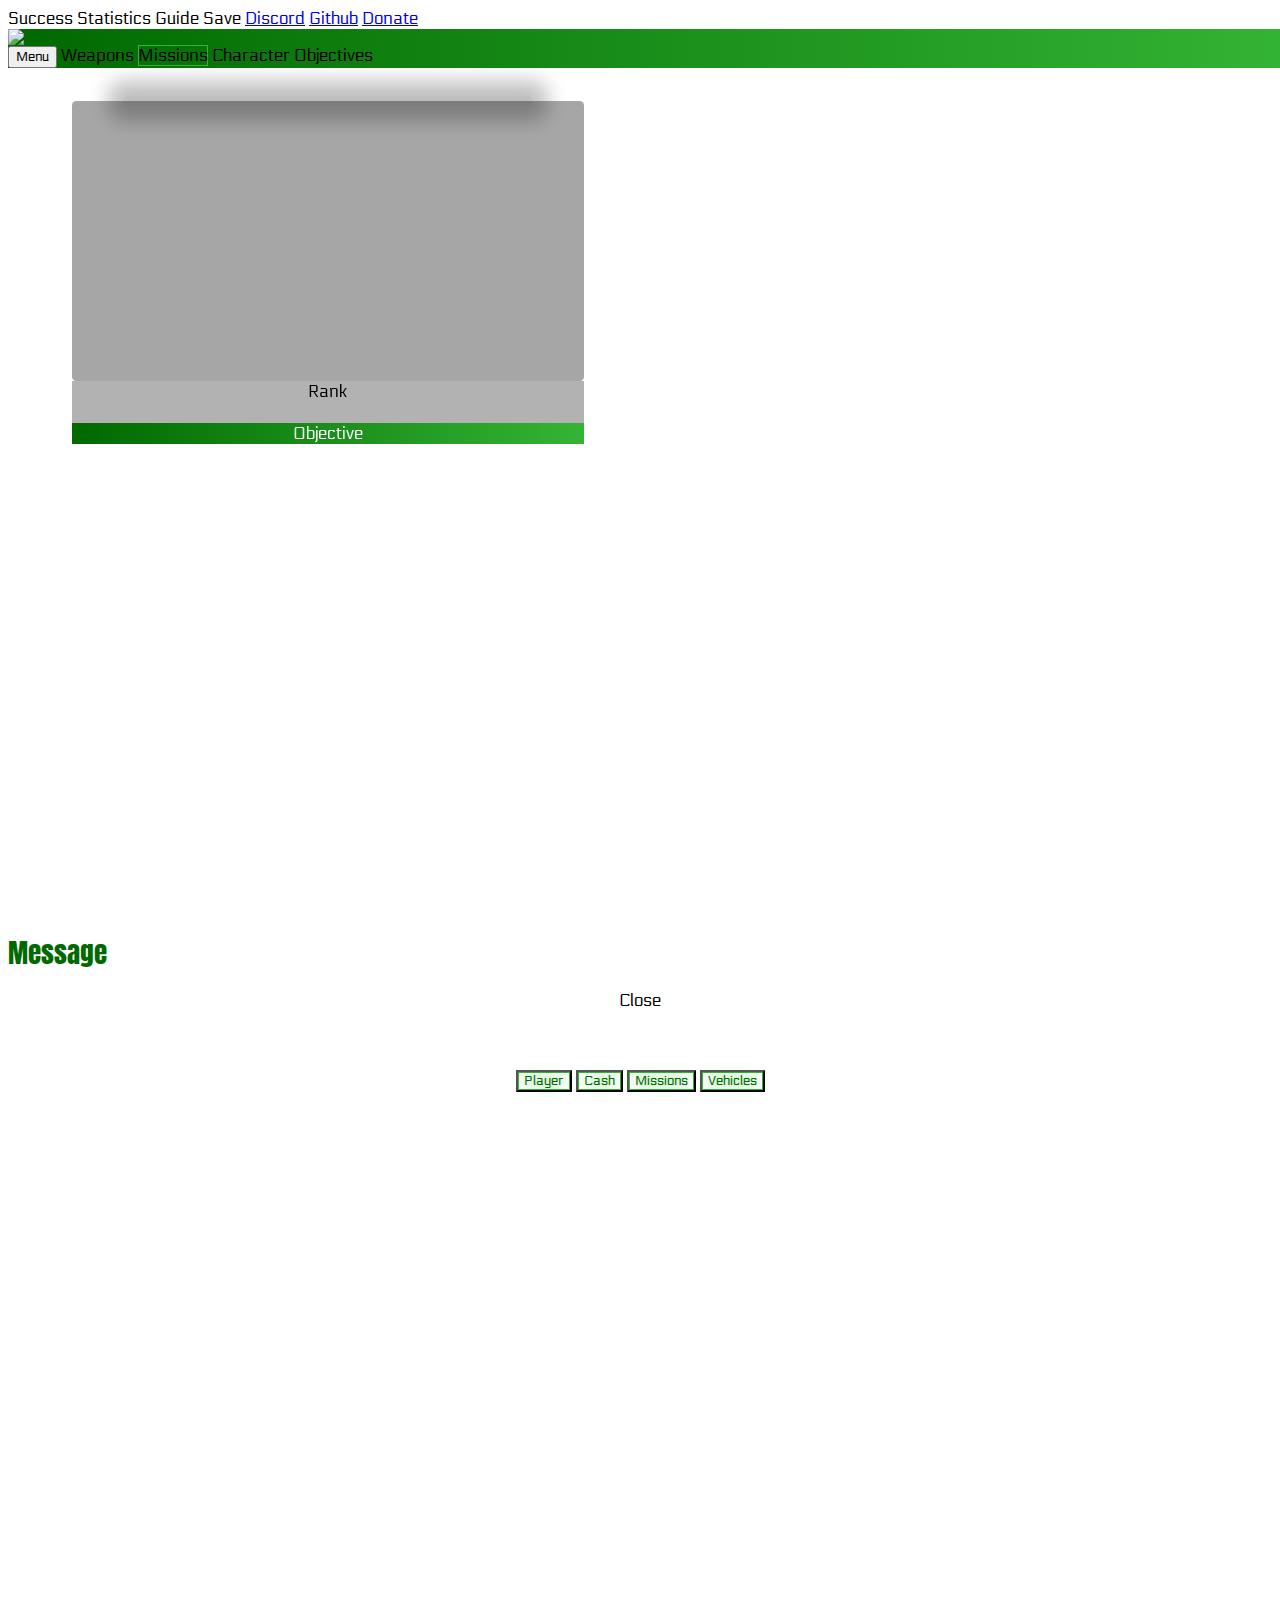
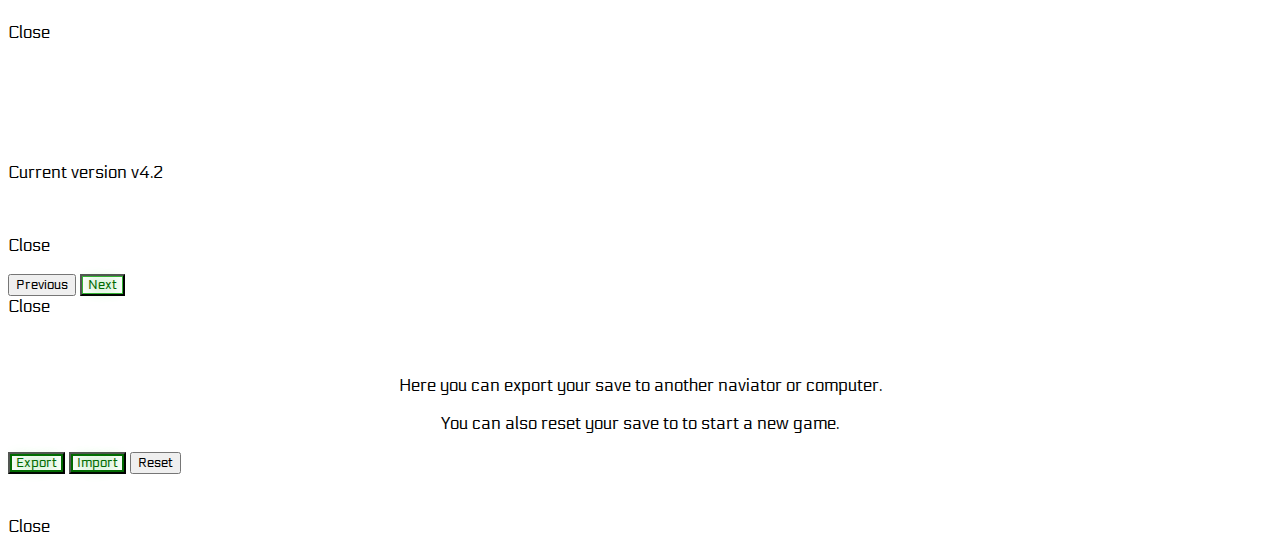
==== index.html @ acd49894 "fix" ====
<html>

<head>
    <title>idleFive is loading..</title>
    <meta charset="UTF-8" name='viewport'
        content='width=device-width, initial-scale=1.0, maximum-scale=1.0, user-scalable=0' />

    <link rel="shortcut icon" type="image/x-icon" href="images/fav.ico" />
    <link href="https://fonts.googleapis.com/css?family=Anton&display=swap" rel="stylesheet">
    <link href="https://fonts.googleapis.com/css?family=Electrolize&display=swap" rel="stylesheet">
    <link rel="stylesheet" type="text/css" href="https://semantic-ui.com/dist/semantic.min.css">
    <link rel="stylesheet" type="text/css" href="DATA/dropdown.min.css">
    <link rel="stylesheet" type="text/css" href="DATA/sidebar.min.css">
    <link rel="stylesheet" type="text/css" href="https://kit-pro.fontawesome.com/releases/v5.13.0/css/pro.min.css" />
    <link rel="stylesheet" type="text/css" href="style.css?v=422">
    </link>
</head>

<body id="body" class="noselect" oncontextmenu="return false;">
    <!--SIDE BAR-->
    <div id="sidebar" class="ui left demo vertical visible inverted sidebar labeled icon menu">
        <a class="item" id="menu2" data-id="2">
            <i class="trophy icon"></i>Success</a>
        <a class="item" id="menu3" data-id="3">
            <i class="id badge icon"></i>Statistics</a>
        <a class="item" id="menu4" data-id="4">
            <i class="info icon"></i>Guide</a>
        <a class="item" id="menu5" data-id="5">
            <i class="save icon"></i>Save</a>
        <a class="item" target="_blank" href="https://discord.gg/SBuYeHh">
            <i class="discord icon"></i>Discord</a>
        <a class="item" target="_blank" href="https://github.com/GoldenLys/IdleFive">
            <i class="github icon"></i>Github</a>
        <a class="item" target="_blank" href="https://www.paypal.me/Aizen45/5">
            <i class="paypal icon"></i>Donate</a>
    </div>
    <div class="pusher">
        <!--TOP MENU-->
        <div id="top-menu" class="ui green secondary inverted menu">
            <div class="item">
                <div class="ui logo shape">
                    <div class="sides">
                        <div class="active ui side">
                            <img class="ui mini rounded image" src="images/logo.jpg">
                        </div>
                    </div>
                </div>
            </div>
            <div class="ui inverted secondary menu" id="game-menu">
                <button id="sidebar" id="t0" class="ui button item">
                    <i class="sidebar icon"></i>Menu</button>
                <a class="ui button item" id="t1" data-id="1">
                    <i class="crosshairs icon"></i>Weapons</a>
                <a class="ui button item green basic" id="t2" data-id="2">
                    <i class="dollar sign icon"></i>Missions</a>
                <a class="ui button item" id="t3" data-id="3">
                    <i class="user icon"></i>Character</a>
                <a class="ui button item" id="t4" data-id="4">
                    <i class="clipboard icon"></i>Objectives</a>
            </div>
        </div>
        <div class="topmenu-space"></div>
        <!--COLUMNS-->
        <div class="ui two column very relaxed grid" style="height: 94%; position: relative;">
            <!--LEFT COLUMN-->
            <div class="column" id="colonne-m">
                <!--CURRENT WEAPON-->
                <div id="imagecontainer">
                    <h3 class="ui blanc header" id="cash">
                        <div class='sub header'></div>
                    </h3>
                    <div id="imagecash"></div>
                </div>
                <!--GAME INFOS-->
                <div class="ui black message">
                    Rank <font id="level"></font>
                    <br />
                    <font id="weapon"></font>
                    <br />
                    <font id="damage"></font>
                    <div class="ui divider"></div>
                    <div id="alert"></div>
                    <div id="messages"></div>
                    <div class="ui divided selection list">
                        <a class="item">
                            <div class="ui green horizontal label">Objective</div>
                            <span id="objective"></span>
                        </a>
                    </div>
                    </p>
                </div>
            </div>
            <!--RIGHT COLUMN-->
            <div class="column" id="colonne-d">
                <!--WEAPONS-->
                <div id="tab1" style="display: none; width: 100%;">

                    <select name="weap-type" class="fluid ui selection dropdown" id="weap-select">
                        <option id="W1" value="1"></option>
                        <option id="W2" value="2"></option>
                        <option id="W3" value="3"></option>
                        <option id="W4" value="4"></option>
                        <option id="W5" value="5"></option>
                        <option id="W6" value="6"></option>
                        <option id="W7" value="7"></option>
                    </select>

                    <table id="Wtab1" class="ui inverted table"></table>
                    <table id="Wtab2" class="ui inverted table" style="display: none;"></table>
                    <table id="Wtab3" class="ui inverted table" style="display: none;"></table>
                    <table id="Wtab4" class="ui inverted table" style="display: none;"></table>
                    <table id="Wtab5" class="ui inverted table" style="display: none;"></table>
                    <table id="Wtab6" class="ui inverted table" style="display: none;"></table>
                    <table id="Wtab7" class="ui inverted table" style="display: none;"></table>
                </div>

                <!--MISSIONS-->
                <div id="tab2" style="display: block; width: 100%;">
                    <table id="missions" class="ui inverted table"></table>
                </div>

                <!--VEHICLES-->
                <div id="tab3" style="display: none; width: 100%;">

                    <div class="ui black message">
                        <p>
                            <font id="character-number"></font>
                            <font id="prestigecount"></font>
                        </p>
                        <p>
                            <font id="character-text1"></font>
                            <font id="prestigepricecount"></font>
                            <font id="character-text2"></font>
                            <font class="vert" id="prestigepricecount2"></font>
                            <font id="character-text3"></font>
                        </p>
                        <p>
                            <font id="character-text4"></font>
                        </p>
                        <p>
                            <font id="character-text5"></font>
                        </p>
                    </div>
                    <div class="ui black message">
                        <div id="btnReasign" onClick="ReasignPoints();" class="ui blue button">Reasign Points </div>
                        <div id="btnPrestige" onClick="AddPrestige();" class="ui green inverted button">
                            <i class="checkmark icon"></i>Change Character </div>
                        <p>Points <font id="points"></font>
                        </p>
                    </div>

                    <table id="Vtab" class="ui inverted table"></table>
                </div>

                <!--OBJECTIVES-->
                <div id="tab4" style="display: none; width: 100%;">
                    <div class="ui black message">
                        <p class="type2 title text" id="OTitle"></p>
                        <p class="description" id="ORequired"></p>
                        <p class="description" id="OReward"></p>
                        <button id="ChangeObjective" class="fluid ui inverted green basic button">New objective for
                            <font class="jaune">0.5 CP</font></button>
                    </div>
                </div>
            </div>
        </div>
        <div  id="announce" class="big ui image label alert" style="display: none;">
            Announce
            <div class="detail" id="announce-text"></div>
          </div>
    </div>
    <!--MENUS-->
    <div class="ui basic modal" id="modal-1">
        <div class="ui icon header">
            <i class="icon fas fa-comment-alt-exclamation"></i>
            <font id="message-title" class="title">Message</font>
        </div>
        <div class="centrer content">
            <div class="ui black message">
                <div class="content">
                    <p id="message-text">
                    </p>
                </div>
            </div>
            <div class="actions">
                <div id="closeMSG" class="ui cu button">
                    <i class="remove icon"></i>Close </div>
            </div>
        </div>
    </div>
    <!--SUCCESS-->
    <div class="ui basic modal" id="modal-2">
        <div class="ui icon header">
            <i class="star icon"></i>
            <font id="success-title" class="title blanc">Success</font>
            <p id="successcount"></p>
        </div>

        <div class="centrer content">
            <div id="successtype" class="fluid ui inverted buttons">
                <button data-id="0" class="ui green basic inverted button">Player</button>
                <button data-id="1" class="ui green basic inverted button">Cash</button>
                <button data-id="2" class="ui green basic inverted button">Missions</button>
                <button data-id="3" class="ui green basic inverted button">Vehicles</button>
            </div>
            <div class="surc">
                <div id="Stab0" style="display: block;"></div>
                <div id="Stab1" style="display: none;"></div>
                <div id="Stab2" style="display: none;"></div>
                <div id="Stab3" style="display: none;"></div>
            </div>
        </div>
        <div class="actions">
            <div onclick="hideMenus();" class=" fluid ui red basic inverted button">
                <i class="remove icon"></i>Close </div>
        </div>
    </div>
    <!--STATS-->
    <div class="ui basic modal" id="modal-3">
        <div class="ui icon header">
            <i class="id badge icon"></i>
            <font id="statistics" class="title blanc"></font>
        </div>

        <div class="ui three column centered grid">
            <div class="column">
                <div class='type2 text'>Vehicles</div>
                <div id="boughtvehicles1"></div>
                <div id="boughtvehicles2"></div>
                <div id="boughtvehicles3"></div>
                <div id="boughtvehicles4"></div>
                <div id="boughtvehicles5"></div>
                <div id="boughtvehicles6"></div>
                <div id="boughtvehicles7"></div>
                <div id="boughtvehicles8"></div>
                <div id="boughtvehicles9"></div>
                <div id="boughtvehicles10"></div>
                <div id="boughtvehicles11"></div>
                <div id="boughtvehicles12"></div>
            </div>
            <div class="column">
                <div class='type2 text'>Weapons</div>
                <div id="weaponsT1"></div>
                <div id="weaponsT2"></div>
                <div id="weaponsT3"></div>
                <div id="weaponsT4"></div>
                <div id="weaponsT5"></div>
                <div id="weaponsT6"></div>
                <div id="weaponsT7"></div>
                <div id="weaponsT8"></div>
                <div id="weapons-bought"></div>
            </div>
            <div class="column">
                <div class='type2 text'>Others</div>
                <div id="ObjectivesCompleted"></div>
                <div id="totalclicks"></div>
                <div id="pointsspent"></div>
                <div id="spcount"></div>
                <div id="time"></div>
                <div id="version"></div>
            </div>
            <div class="column">
                <div class='type2 text'>Cash</div>
                <div id="cashcount"></div>
                <div id="cashpscount"></div>
                <div id="addcashcount"></div>
            </div>
            <div class="column">
                <div class='type2 text'>Multipliers</div>
                <div id="cashmult"></div>
                <div id="damagemult"></div>
                <div id="prestigemult"></div>
            </div>
        </div>
        <div class="actions">
            <div onclick="hideMenus();" class="fluid ui red basic inverted button">
                <i class="remove icon"></i>Close </div>
        </div>
    </div>
    <!--TUTORIAL-->
    <div class="ui basic modal" id="modal-4">

        <div class="ui icon header">
            <i class="info icon"></i>
            <font id="tutorial-title" class="title blanc"></font>
        </div>
        <div class="centrer content">
            <p id="tutorial-text"></p>
        </div>
        <div class="actions">
            <div class="large three ui buttons">
                <button onClick="PrevTuto();" id="tuto-prev" class="ui inverted basic button">Previous</button>
                <button onClick="NextTuto();" id="tuto-next" class="ui green inverted basic button">Next</button>
                <div onclick="closeTutorial();" class="ui red basic inverted button">
                    <i class="remove icon"></i>Close </div>
            </div>
        </div>
    </div>
    <!--SAVE-->
    <div class="ui basic modal" id="modal-5">
        <div class="ui icon header">
            <i class="save icon"></i>
            <font id="savemenu" class="title blanc"></font>
        </div>
        <div class="centrer content">
            <p>Here you can export your save to another naviator or computer.</p>
            <p>You can also reset your save to to start a new game.</p>
            <div id="exportBody"></div>
            <p id='debugtext' class='copytext'></p>
        </div>
        <div class="actions">
            <div class="three ui buttons">
                <button onClick="exportSave();" id="btnExport" class="ui green inverted button">Export</button>
                <button onClick="importSave();" id="btnExport" class="ui green inverted button">Import</button>
                <button onClick="confirmReset();" id="Recommencer" class="ui red button">Reset</button>
            </div>
            <br />
            <br />
            <div class="fluid ui buttons">
                <div onclick="hideMenus();" class="ui red basic inverted button">
                    <i class="remove icon"></i>Close </div>
            </div>
        </div>
    </div>

    <script type="text/javascript" src="https://code.jquery.com/jquery-3.4.1.min.js"></script>
    <script type="text/javascript" src="https://semantic-ui.com/dist/semantic.min.js"></script>
    <script type="text/javascript" src="DATA/numeral.min.js"></script>
    <script type="text/javascript" src="DATA/dropdown.min.js"></script>
    <script type="text/javascript" src="DATA/sidebar.min.js"></script>
    <script type="text/javascript" src="js/utils.js?v=422"></script>
    <script type="text/javascript" src="js/data.js?v=422"></script>
    <script type="text/javascript" src="js/core.js?v=422"></script>
    <script type="text/javascript" src="js/ui.js?v=422"></script>
</body>

</html>
---- style.css ----
:root {
    --vert: rgb(0, 105, 0);
    --vertclair: rgb(52, 180, 52);
    --bronze: rgb(112, 91, 27);
    --silver: rgb(148, 148, 148);
    --gold: rgb(255, 190, 0);
    --platinum: rgb(175, 225, 255);
    --heavenly: rgb(210, 142, 255);
    
    --normal: #c5b5b5;
    --common: #37a915;
    --uncommon: #5580f3;
    --rare: #a74192;
    --epic: #ffb00f;
    --exotic: #ff6337;
    --divine: #f44336;
}
.ui.positive.button.disabled { background-image: linear-gradient(to right, var(--vert), var(--vertclair))!important; }
#tab1>table .ui.green.button, #tab3>table .ui.green.button,
.ui.green.label, .ui.green.labels .label, .ui.positive.button, .ui.positive.buttons .button {
    background: linear-gradient(to right, var(--vert), var(--vertclair))!important;
    border-color: transparent!important;
}

.ui.inverted.green.button, .ui.inverted.green.buttons .button {
    background-color: transparent;
    -webkit-box-shadow: 0 0 0 2px var(--vert) inset!important;
    box-shadow: 0 0 0 2px var(--vert) inset!important;
    color: var(--vert);
    text-shadow: 0 0 13px var(--vertclair)!important;
}

.ui.basic.green.button {
    -webkit-box-shadow: 0 0 0 1px var(--vertclair) inset!important;
    box-shadow: 0 0 0 1px var(--vertclair) inset!important;
}

.Normal {
    color: var(--normal)!important;
    text-shadow: 0 0 13px!important; 
}

.Common {
    color: var(--common)!important;
    text-shadow: 0 0 13px!important; 
}

.Uncommon {
    color: var(--uncommon)!important;
    text-shadow: 0 0 13px!important; 
}

.Rare {
    color: var(--rare)!important;
    text-shadow: 0 0 13px!important; 
}

.Epic {
    color: var(--epic)!important;
    text-shadow: 0 0 13px!important; 
}


.Exotic {
    color: var(--exotic)!important;
    text-shadow: 0 0 13px!important;
}

.Divine {
    color: var(--divine)!important;
    text-shadow: 0 0 13px!important;
}

.Bronze {
    color: var(--bronze) !important;
    text-shadow: 0 0 13px;
}

.Silver {
    color: var(--silver) !important;
    text-shadow: 0 0 13px;
}

.Gold {
    color: var(--gold) !important;
    text-shadow: 0 0 13px;
}

.Platinum {
    color: var(--platinum) !important;
    text-shadow: 0px 0px 13px rgb(0, 70, 255);
}

.Heavenly {
    color: var(--Heavenly) !important;
    text-shadow: 0 0 13px rgb(75, 4, 122);
}

i.green.icon {
    color: var(--vert)!important;
}

.icon.fa, .icon.fas {
    font-family: "Font Awesome 5 Pro";
    font-weight: 900;
}

#body, .pusher {
    font-family: 'Electrolize', sans-serif !important;
    background: center / cover no-repeat url(images/bg.jpg) !important;
    font-size: 17px;
}

#imagecontainer {
    height: 250px;
}

#imagecash{
    background: center / contain no-repeat;
    height: 100%;
    width: 100%;
}

.pusher {
    background-image: url(images/bg.jpg);
    background-attachment: fixed;
    background-size: cover;
    cursor: url("images/normal.cur"), pointer;
}

#imagecontainer:active #imagecash,
.USEFFECT {
    animation: 0.25s UseEffect ease!important;
}

@keyframes UseEffect {
    0% {
        transform: scale(1, 1);
    }
    50% {
        transform: scale(0.9, 0.9);
    }
    100% {
        transform: scale(1, 1);
    }
}

.cash:hover, a,
.button:hover {
    cursor: url("images/hand.cur"), pointer!important;
}

#top-menu {
    width: 101%;
    position: fixed;
    margin-top: 0;
    z-index: 2;
}

#colonne-m {
    text-align: center;
    padding-left: 4rem;
    padding-right: 0rem;
    width: 40%;
    position: fixed;
}

#colonne-d {
    text-align: center;
    padding-left: 1rem;
    padding-right: 0rem;
    width: 57%;
    left: 39%;
}

.surc {
    text-align: center;
    height: 60%;
    overflow: auto;
}

.centrer {
    text-align: center;
}

.title {
    text-align: center;
    font-size: 3vh;
    font-family: Anton;
    margin: 2.5vh 0vh 0vh 0vh;
    color: var(--vert);
}

.ui.inverted.green.menu, .ui.inverted.menu .green.active.item {
    background: linear-gradient(to right, var(--vert), var(--vertclair));
}

#OTitle .ui.label { font-size: 2.5vh; }

#objective .ui.label,
#OTitle .ui.label,
#ORequired .ui.label,
#weapon .ui.label,
#announce .ui.label {
    background-color: rgba(0, 0, 0, 0.3);
    -webkit-box-shadow: 0px 0px 10px 0px currentColor;
    -moz-box-shadow: 0px 0px 10px 0px currentColor;
    box-shadow: 0px 0px 10px 0px currentColor;
    border: 1px solid currentColor;
    color: currentColor
}

.vert {
    color: var(--vert)!important;
    text-shadow: 0 0 12px!important;
}

.gris {
    color: rgb(150, 150, 150)!important;
}

.rouge {
    color: rgb(229, 46, 35)!important;
}

.jaune {
    color: #FFF000!important;
}

.blanc {
    color: #FFF!important;
}

.noselect {
    -webkit-touch-callout: none;
    /* iOS Safari */
    -webkit-user-select: none;
    /* Safari */
    -khtml-user-select: none;
    /* Konqueror HTML */
    -moz-user-select: none;
    /* Firefox */
    -ms-user-select: none;
    /* Internet Explorer/Edge */
    user-select: none;
    /* Non-prefixed version, currently
                                    supported by Chrome and Opera */
}

.type2, .ui.message .header {
    font-family: 'Anton', sans-serif !important;
}

.ui.list .list>a.item i.icon, .ui.list>a.item i.icon {
    color: currentColor!important;
}

.ui.button, .type1, .ui.header {
    font-family: 'Electrolize', sans-serif !important;
    font-weight: unset;
}

.SuccessText {
    font-weight: bold;
    color: #FF0;
    font-size: 2.75vh;
    font-family: 'Electrolize', sans-serif !important;
}

.money {
    background-image: url(images/cash.png);
    background-repeat: no-repeat;
    background-position: left center;
    background-size: 1em;
    display: inline-block;
    opacity: 1;
    margin: 0 0 -.25rem 0;
    width: 1.15em;
    height: 1.15em;
    text-decoration: inherit;
    text-align: center;
    -webkit-font-smoothing: antialiased;
    -webkit-backface-visibility: hidden;
    backface-visibility: hidden;
}

.ui.black.message, .ui.inverted.message {
    background-color: rgba(0, 0, 0, 0.3);
}

.text {
    color: #FFF;
}

.ui.selection.active.dropdown {
    border-color: rgba(239, 239, 239, 0.5);
}

.ui.selection.dropdown {
    background: rgba(0, 0, 0, 0.3);
    color: rgba(255, 255, 255, 1);
    cursor: url("images/hand.cur"), pointer;
}

.ui.selection.active.dropdown .menu {
    border-color: rgba(255, 255, 255, 0.5);
}

.ui.dropdown .menu {
    background: rgba(0, 0, 0, 0.5);
}

.ui.selection.visible.dropdown>.text:not(.default) {
    color: rgba(255, 255, 255, 1);
}

.ui.dropdown .menu>.item:hover {
    color: var(--vert);
}

.ui.dropdown .menu>.item.active {
    color: var(--vert);
}

.ui.dropdown .menu>.item {
    color: rgb(255, 255, 255);
}

body ::-webkit-scrollbar-thumb {
    border-radius: 0;
    background: linear-gradient(to bottom, var(--vertclair), var(--vert));
}

body ::-webkit-scrollbar-thumb:hover {
    background: var(--vert);
}

body ::-webkit-scrollbar-track {
    background: rgba(0, 0, 0, 0.7);
}

.ui.grid>[class*="very relaxed"].row>.column, .ui[class*="very relaxed"].grid>.column:not(.row), .ui[class*="very relaxed"].grid>.row>.column {
    padding-left: 0rem;
    padding-right: 0rem;
}

.shadow {
    background-color: rgba(0, 0, 0, 0.15);
}

.azn {
    background-color: rgba(0, 105, 0, .5);
    box-shadow: inset 0 0 15px 15px rgba(0, 105, 0, .5);

}
.azn-active {
    background-color: rgba(52, 180, 52, .5);
    box-shadow: inset 0 0 15px 15px rgba(52, 180, 52, .5);
}

.pushable>.pusher {
    overflow-y: auto;
}

.bold {
    font-weight: bold;
}

.topmenu-space {
    padding: 4vh;
}

.ui.message {
    -webkit-box-shadow: none;
    box-shadow: none;
    border: none;
}
.ui.inverted.table tr td {
    border-color: rgba(0, 0, 0, 0.1)!important;
}

.ui.divider:not(.vertical):not(.horizontal) {
    border-color: rgba(255, 255, 255, 0.05)!important;
}

.ui.inverted.table {
    background-color: rgba(0, 0, 0, 0.1)!important;
}

.trs {
    background-color: transparent!important;
}

.ui.buttons .or:before {
    position: absolute;
    text-align: center;
    border-radius: .5em;
    content: 'or';
    top: 0%;
    left: 0%;
    text-shadow: none;
    margin-top: 0px;
    margin-left: -15px;
    width: 30px;
    height: 100%;
    line-height: 250%;
    font-style: normal;
    font-weight: normal;
    -webkit-box-shadow: inset 0 0 15px 5px rgba(0,0,0, 0.75);
    box-shadow: inset 0 0 15px 5px rgba(0,0,0, 0.75);
    background-color: rgba(0, 0, 0, 0.35);
    color: rgb(255, 255, 255);
}

.ui.buttons .or {
    z-index: 1;
}

#imagecontainer {
    position: relative;
    min-height: 150px;
    width: 100%;
    z-index: 10;
    background-color: rgba(0, 0, 0, 0.35);
    border-radius: .25em;
    padding-top: 15px;
    padding-bottom: 15px;
}

#cash {
    position: absolute;
    z-index: 10;
    margin-top: -20px;
    width: 80%;
    margin-left: 10%;
    padding: 5px 0px;
    border-radius: 0.25em;
    box-shadow: 0 0 20px 15px rgba(0,0,0, 0.25);
    background: rgba(0, 0, 0, 0.25);
}

.ui.selection.list .list>.item, .ui.selection.list>.item {
    color: white!important;
}

.type2 .Silver {
    text-shadow: none!important;
}

.alert {
    background: rgba(0,0,0, 0.5) !important;
    color: white !important;
    position: fixed !important;
    top: 5px;
    right: 5px;
    min-width: 100px;
    z-index: 2;
}
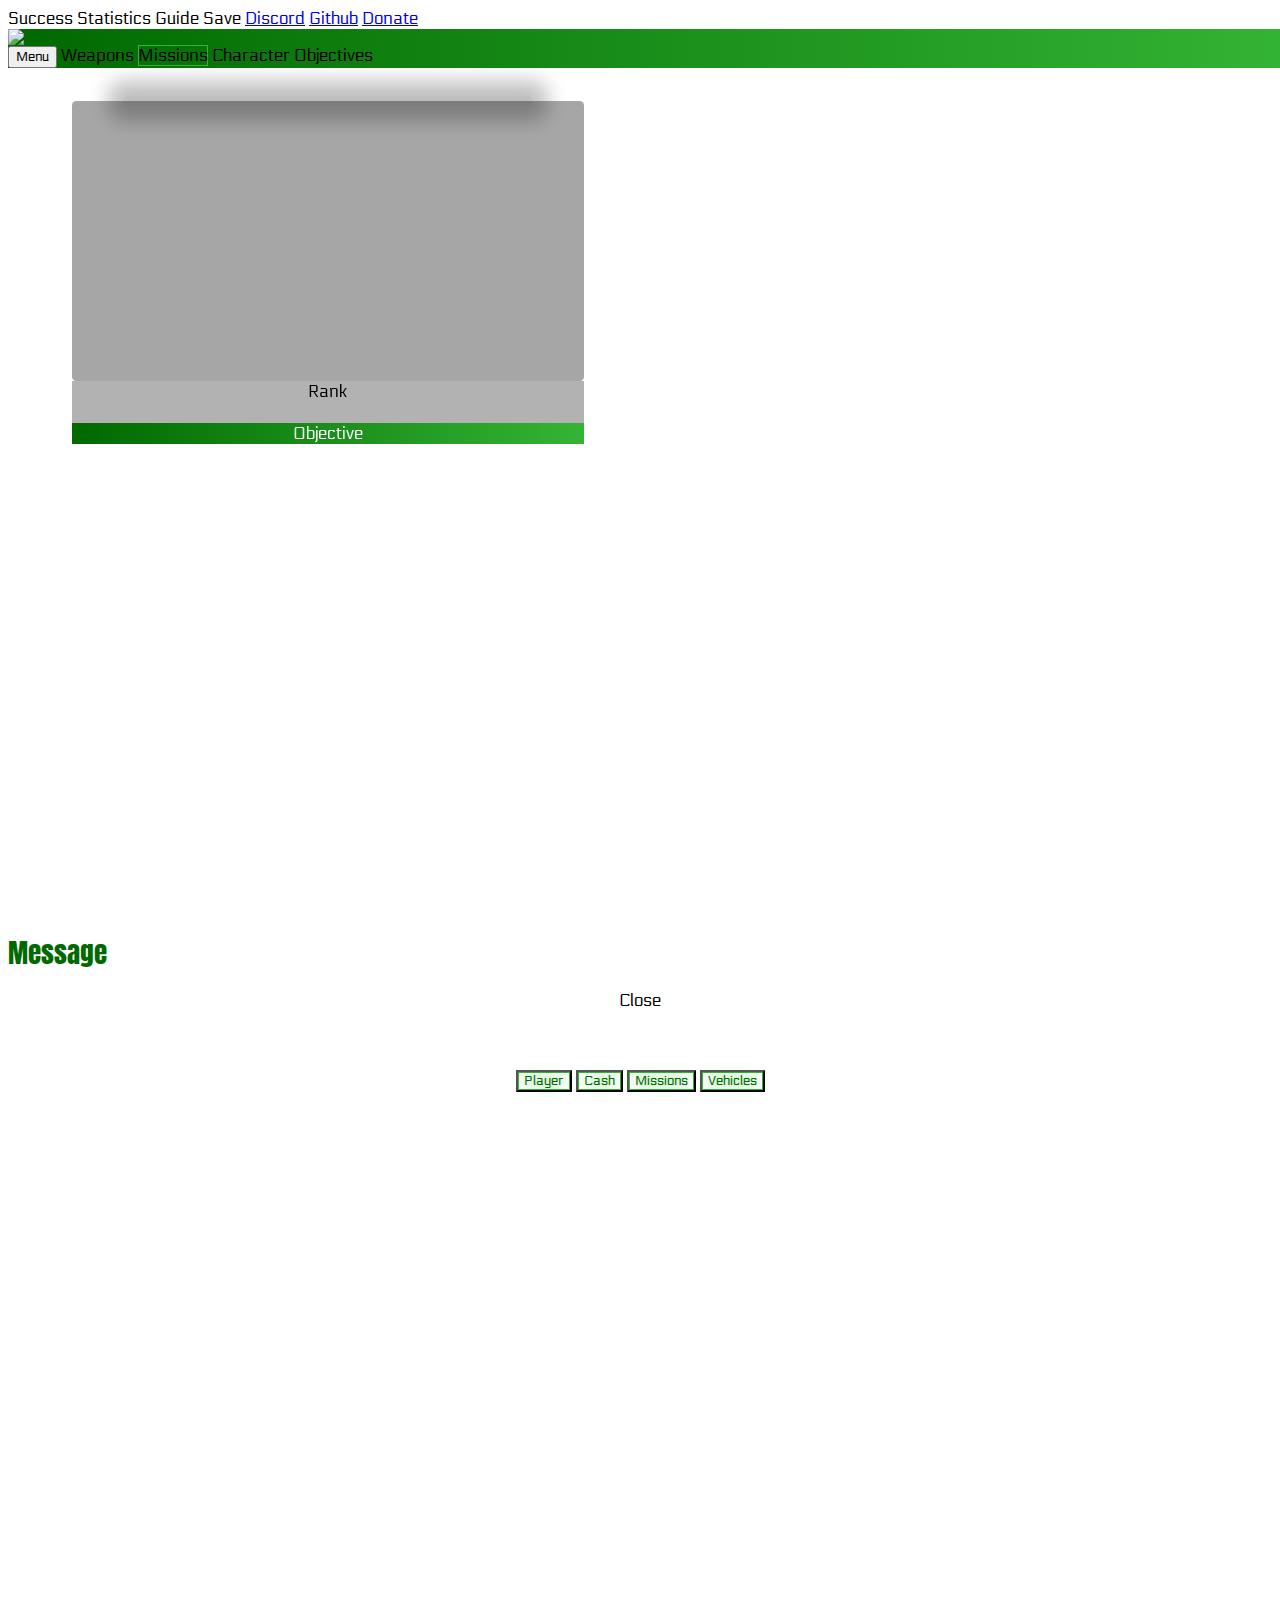
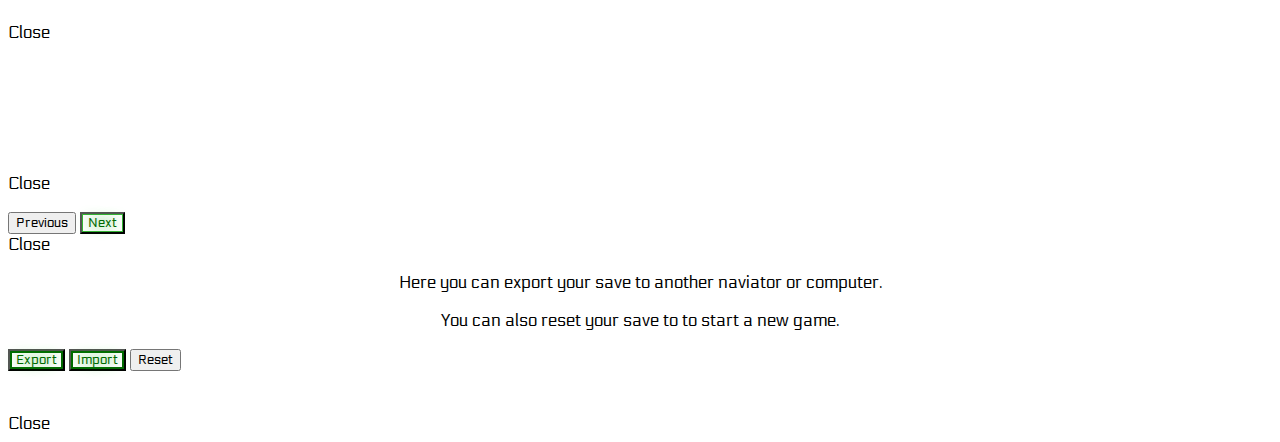
==== commit aa883f82: "v4.32" ====
--- a/index.html
+++ b/index.html
@@ -12,7 +12,7 @@
     <link rel="stylesheet" type="text/css" href="DATA/dropdown.min.css">
     <link rel="stylesheet" type="text/css" href="DATA/sidebar.min.css">
     <link rel="stylesheet" type="text/css" href="https://kit-pro.fontawesome.com/releases/v5.13.0/css/pro.min.css" />
-    <link rel="stylesheet" type="text/css" href="style.css?v=422">
+    <link rel="stylesheet" type="text/css" href="style.css?v=43">
     </link>
 </head>
 
@@ -247,7 +247,6 @@
                 <div id="weaponsT5"></div>
                 <div id="weaponsT6"></div>
                 <div id="weaponsT7"></div>
-                <div id="weaponsT8"></div>
                 <div id="weapons-bought"></div>
             </div>
             <div class="column">
@@ -328,10 +327,10 @@
     <script type="text/javascript" src="DATA/numeral.min.js"></script>
     <script type="text/javascript" src="DATA/dropdown.min.js"></script>
     <script type="text/javascript" src="DATA/sidebar.min.js"></script>
-    <script type="text/javascript" src="js/utils.js?v=422"></script>
-    <script type="text/javascript" src="js/data.js?v=422"></script>
-    <script type="text/javascript" src="js/core.js?v=422"></script>
-    <script type="text/javascript" src="js/ui.js?v=422"></script>
+    <script type="text/javascript" src="js/utils.js?v=432"></script>
+    <script type="text/javascript" src="js/data.js?v=432"></script>
+    <script type="text/javascript" src="js/core.js?v=432"></script>
+    <script type="text/javascript" src="js/ui.js?v=432"></script>
 </body>
 
 </html>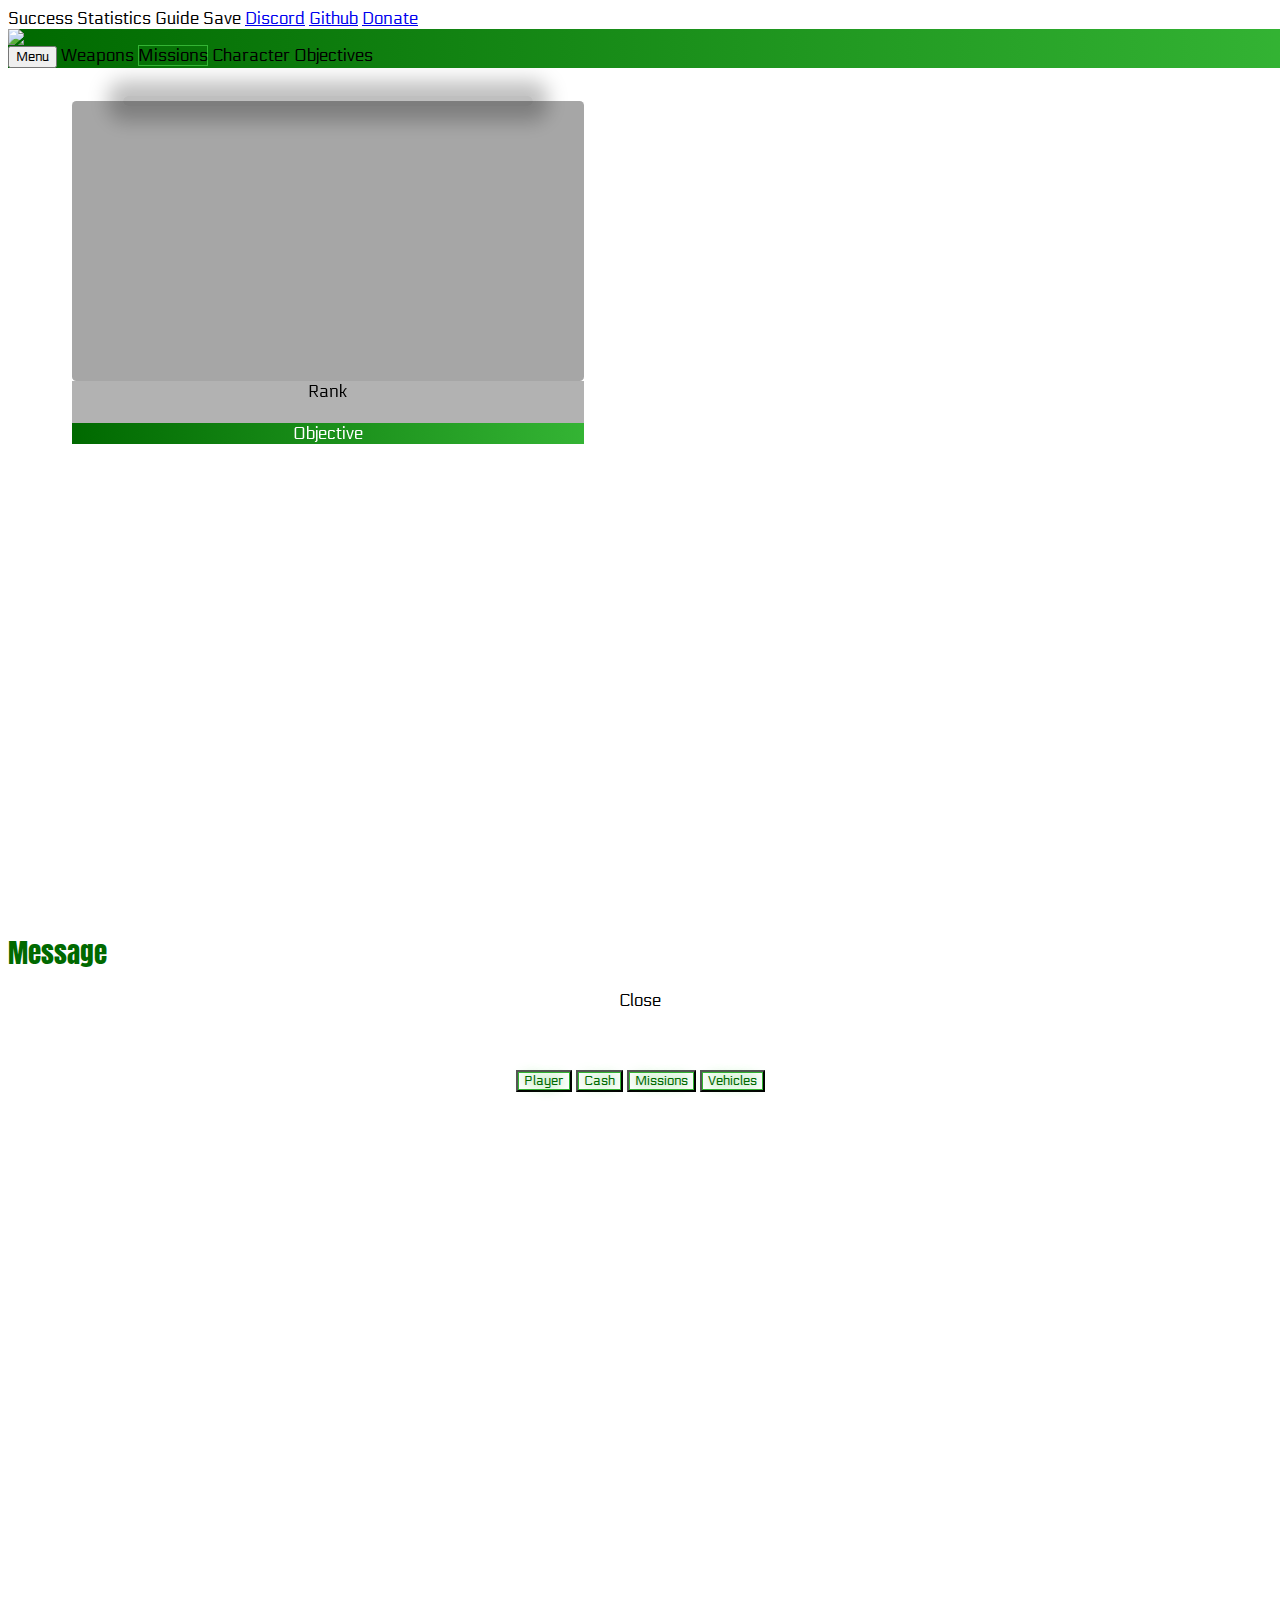
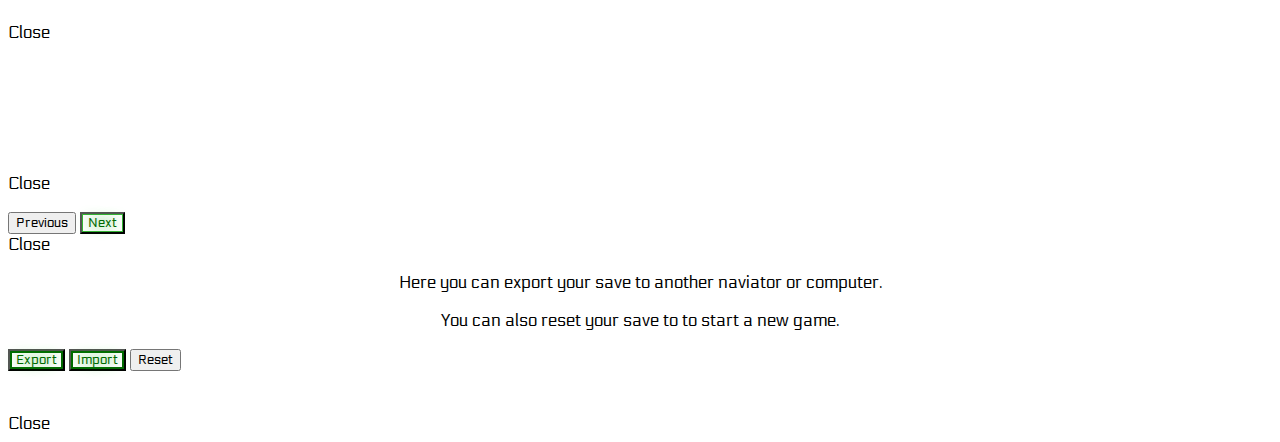
==== commit 21c9844f: "V4.332" ====
--- a/index.html
+++ b/index.html
@@ -12,8 +12,7 @@
     <link rel="stylesheet" type="text/css" href="DATA/dropdown.min.css">
     <link rel="stylesheet" type="text/css" href="DATA/sidebar.min.css">
     <link rel="stylesheet" type="text/css" href="https://kit-pro.fontawesome.com/releases/v5.13.0/css/pro.min.css" />
-    <link rel="stylesheet" type="text/css" href="style.css?v=43">
-    </link>
+    <link rel="stylesheet" type="text/css" href="style.css?v=4332" />
 </head>
 
 <body id="body" class="noselect" oncontextmenu="return false;">
@@ -327,10 +326,10 @@
     <script type="text/javascript" src="DATA/numeral.min.js"></script>
     <script type="text/javascript" src="DATA/dropdown.min.js"></script>
     <script type="text/javascript" src="DATA/sidebar.min.js"></script>
-    <script type="text/javascript" src="js/utils.js?v=432"></script>
-    <script type="text/javascript" src="js/data.js?v=432"></script>
-    <script type="text/javascript" src="js/core.js?v=432"></script>
-    <script type="text/javascript" src="js/ui.js?v=432"></script>
+    <script type="text/javascript" src="js/utils.js?v=4332"></script>
+    <script type="text/javascript" src="js/data.js?v=4332"></script>
+    <script type="text/javascript" src="js/core.js?v=4332"></script>
+    <script type="text/javascript" src="js/ui.js?v=4332"></script>
 </body>
 
 </html>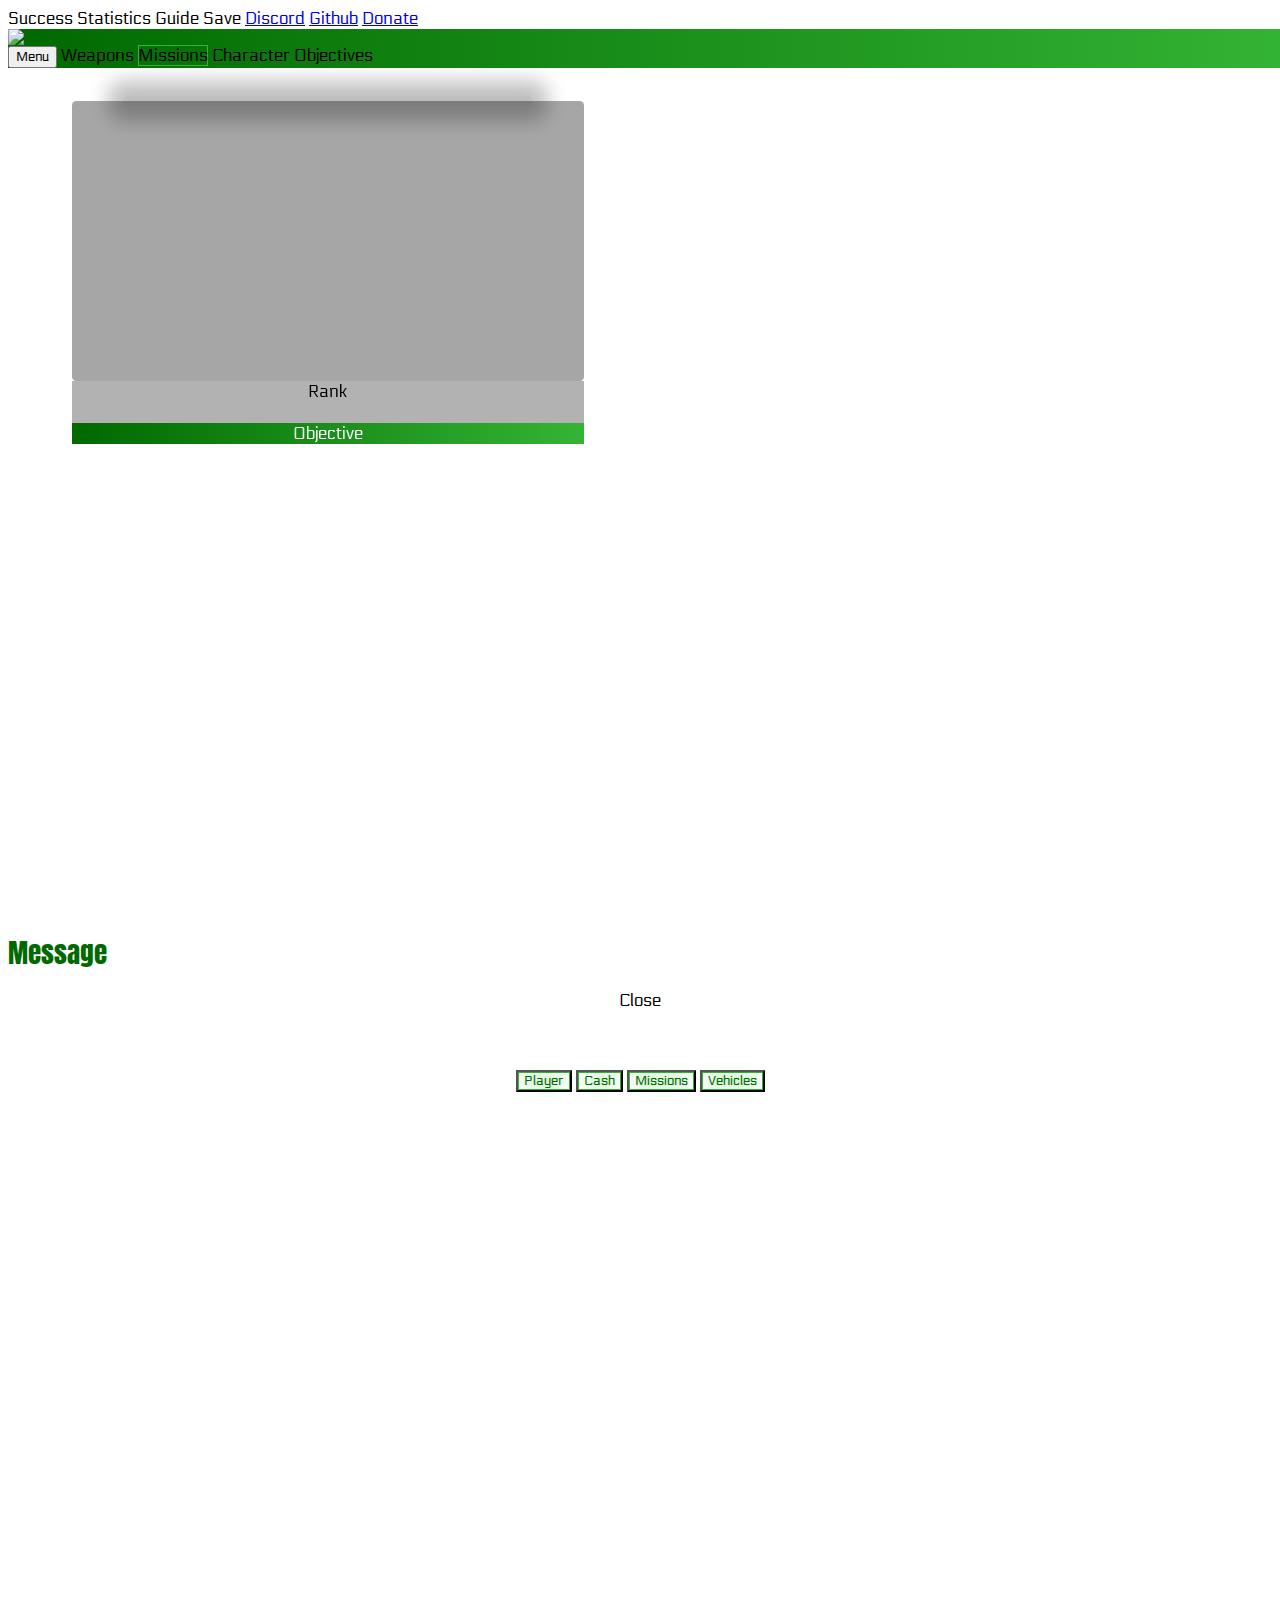
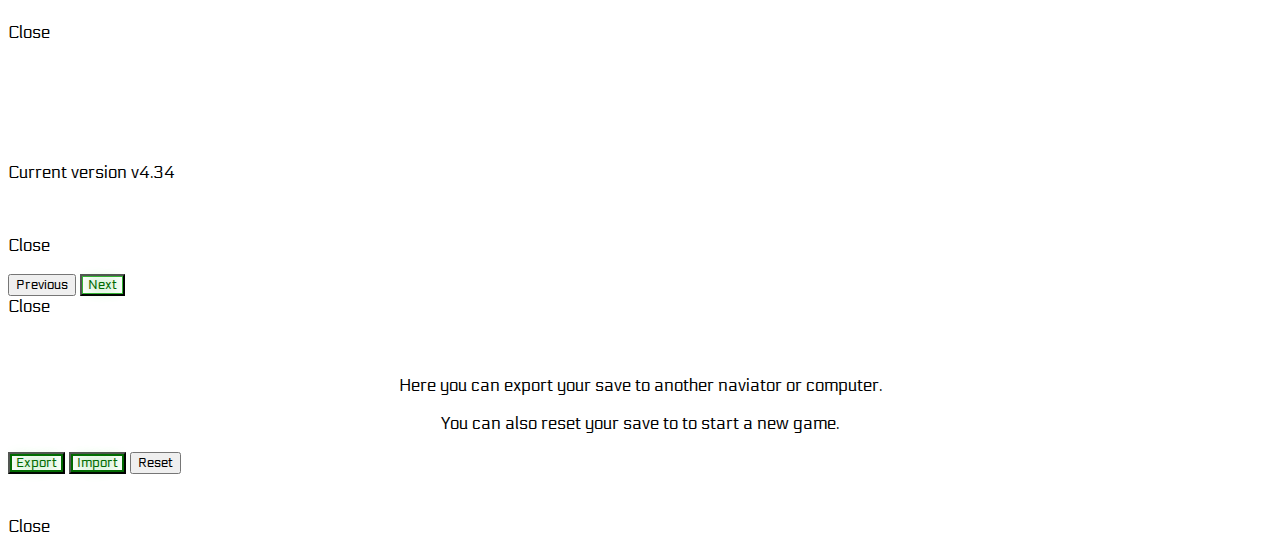
==== commit c619295e: "v4.342" ====
--- a/index.html
+++ b/index.html
@@ -12,7 +12,7 @@
     <link rel="stylesheet" type="text/css" href="DATA/dropdown.min.css">
     <link rel="stylesheet" type="text/css" href="DATA/sidebar.min.css">
     <link rel="stylesheet" type="text/css" href="https://kit-pro.fontawesome.com/releases/v5.13.0/css/pro.min.css" />
-    <link rel="stylesheet" type="text/css" href="style.css?v=4332" />
+    <link rel="stylesheet" type="text/css" href="style.css?v=434" />
 </head>
 
 <body id="body" class="noselect" oncontextmenu="return false;">
@@ -326,10 +326,10 @@
     <script type="text/javascript" src="DATA/numeral.min.js"></script>
     <script type="text/javascript" src="DATA/dropdown.min.js"></script>
     <script type="text/javascript" src="DATA/sidebar.min.js"></script>
-    <script type="text/javascript" src="js/utils.js?v=4332"></script>
-    <script type="text/javascript" src="js/data.js?v=4332"></script>
-    <script type="text/javascript" src="js/core.js?v=4332"></script>
-    <script type="text/javascript" src="js/ui.js?v=4332"></script>
+    <script type="text/javascript" src="js/utils.js?v=4342"></script>
+    <script type="text/javascript" src="js/data.js?v=4342"></script>
+    <script type="text/javascript" src="js/core.js?v=4342"></script>
+    <script type="text/javascript" src="js/ui.js?v=4342"></script>
 </body>
 
 </html>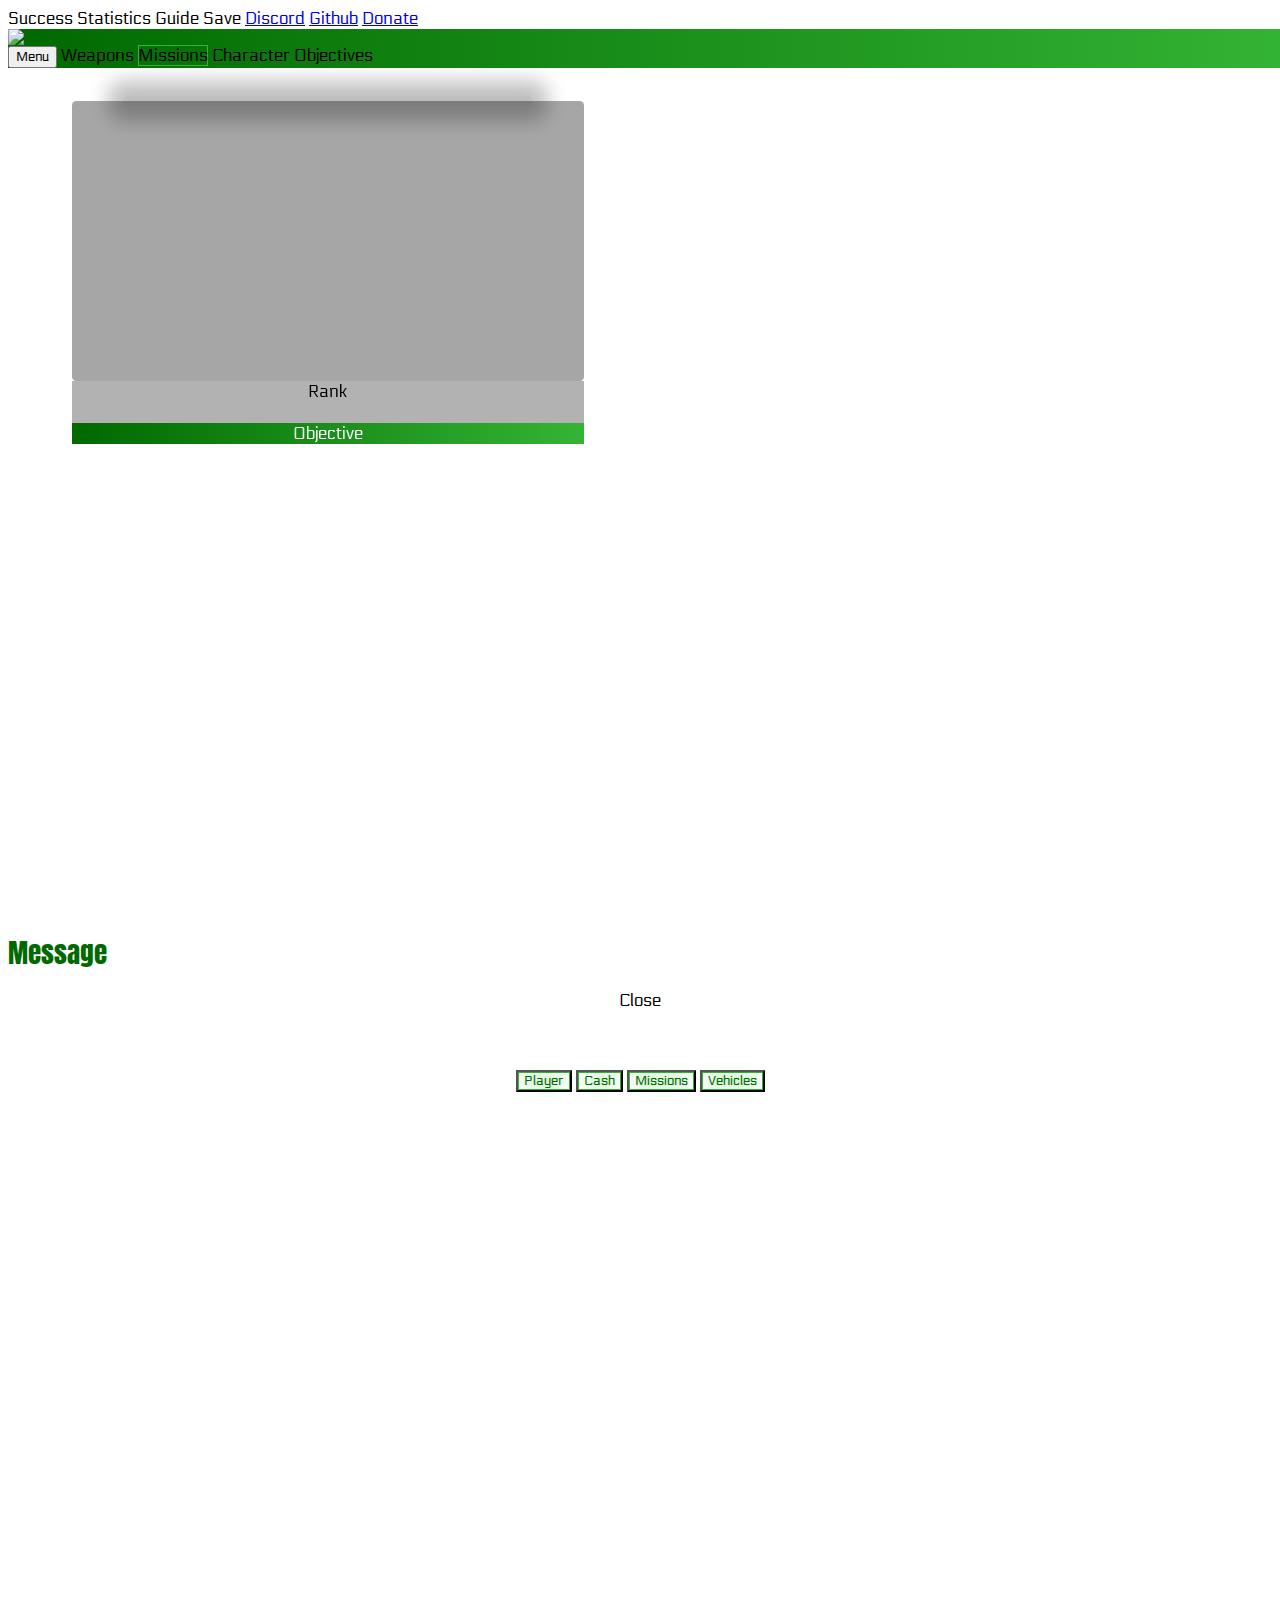
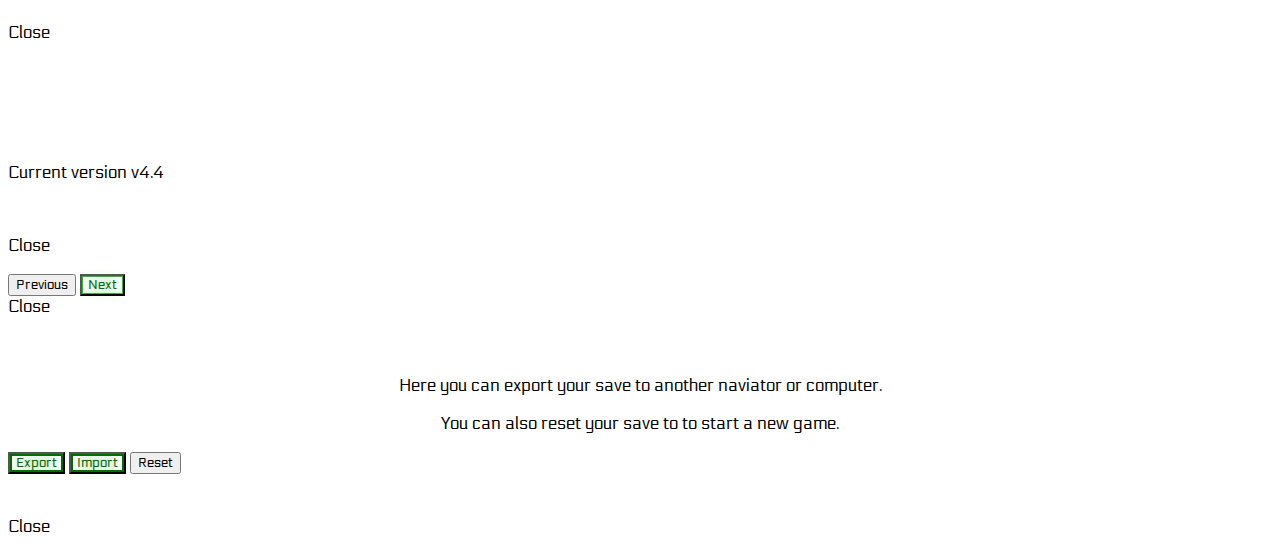
==== commit 2147279d: "update" ====
--- a/index.html
+++ b/index.html
@@ -8,11 +8,11 @@
     <link rel="shortcut icon" type="image/x-icon" href="images/fav.ico" />
     <link href="https://fonts.googleapis.com/css?family=Anton&display=swap" rel="stylesheet">
     <link href="https://fonts.googleapis.com/css?family=Electrolize&display=swap" rel="stylesheet">
-    <link rel="stylesheet" type="text/css" href="https://semantic-ui.com/dist/semantic.min.css">
+    <link rel="stylesheet" type="text/css" href="https://cdn.jsdelivr.net/npm/fomantic-ui@2.8.7/dist/semantic.min.css">
     <link rel="stylesheet" type="text/css" href="DATA/dropdown.min.css">
     <link rel="stylesheet" type="text/css" href="DATA/sidebar.min.css">
     <link rel="stylesheet" type="text/css" href="https://kit-pro.fontawesome.com/releases/v5.13.0/css/pro.min.css" />
-    <link rel="stylesheet" type="text/css" href="style.css?v=434" />
+    <link rel="stylesheet" type="text/css" href="style.css?v=442" />
 </head>
 
 <body id="body" class="noselect" oncontextmenu="return false;">
@@ -163,10 +163,10 @@
                 </div>
             </div>
         </div>
-        <div  id="announce" class="big ui image label alert" style="display: none;">
-            Announce
-            <div class="detail" id="announce-text"></div>
-          </div>
+        <div id="announce" class="big ui black label alert" style="display: none;">
+            <div class="pw title">Announce</div>
+            <div id="announce-text"></div>
+        </div>
     </div>
     <!--MENUS-->
     <div class="ui basic modal" id="modal-1">
@@ -322,14 +322,14 @@
     </div>
 
     <script type="text/javascript" src="https://code.jquery.com/jquery-3.4.1.min.js"></script>
-    <script type="text/javascript" src="https://semantic-ui.com/dist/semantic.min.js"></script>
+    <script src="https://cdn.jsdelivr.net/npm/fomantic-ui@2.8.7/dist/semantic.min.js"></script>
     <script type="text/javascript" src="DATA/numeral.min.js"></script>
     <script type="text/javascript" src="DATA/dropdown.min.js"></script>
     <script type="text/javascript" src="DATA/sidebar.min.js"></script>
-    <script type="text/javascript" src="js/utils.js?v=4342"></script>
-    <script type="text/javascript" src="js/data.js?v=4342"></script>
-    <script type="text/javascript" src="js/core.js?v=4342"></script>
-    <script type="text/javascript" src="js/ui.js?v=4342"></script>
+    <script type="text/javascript" src="js/utils.js?v=442"></script>
+    <script type="text/javascript" src="js/data.js?v=442"></script>
+    <script type="text/javascript" src="js/core.js?v=442"></script>
+    <script type="text/javascript" src="js/ui.js?v=442"></script>
 </body>
 
 </html>--- a/style.css
+++ b/style.css
@@ -6,7 +6,6 @@
     --gold: rgb(255, 190, 0);
     --platinum: rgb(175, 225, 255);
     --heavenly: rgb(210, 142, 255);
-    
     --normal: #c5b5b5;
     --common: #37a915;
     --uncommon: #5580f3;
@@ -15,60 +14,64 @@
     --exotic: #ff6337;
     --divine: #f44336;
 }
-.ui.positive.button.disabled { background-image: linear-gradient(to right, var(--vert), var(--vertclair))!important; }
+
+.ui.positive.button.disabled {
+    background-image: linear-gradient(to right, var(--vert), var(--vertclair)) !important;
+}
+
 #tab1>table .ui.green.button, #tab3>table .ui.green.button,
 .ui.green.label, .ui.green.labels .label, .ui.positive.button, .ui.positive.buttons .button {
-    background: linear-gradient(to right, var(--vert), var(--vertclair))!important;
-    border-color: transparent!important;
+    background: linear-gradient(to right, var(--vert), var(--vertclair)) !important;
+    border-color: transparent !important;
 }
 
 .ui.inverted.green.button, .ui.inverted.green.buttons .button {
     background-color: transparent;
-    -webkit-box-shadow: 0 0 0 2px var(--vert) inset!important;
-    box-shadow: 0 0 0 2px var(--vert) inset!important;
+    -webkit-box-shadow: 0 0 0 2px var(--vert) inset !important;
+    box-shadow: 0 0 0 2px var(--vert) inset !important;
     color: var(--vert);
-    text-shadow: 0 0 13px var(--vertclair)!important;
+    text-shadow: 0 0 13px var(--vertclair) !important;
 }
 
 .ui.basic.green.button {
-    -webkit-box-shadow: 0 0 0 1px var(--vertclair) inset!important;
-    box-shadow: 0 0 0 1px var(--vertclair) inset!important;
+    -webkit-box-shadow: 0 0 0 1px var(--vertclair) inset !important;
+    box-shadow: 0 0 0 1px var(--vertclair) inset !important;
 }
 
 .Normal {
-    color: var(--normal)!important;
-    text-shadow: 0 0 13px!important; 
+    color: var(--normal) !important;
+    text-shadow: 0 0 13px !important;
 }
 
 .Common {
-    color: var(--common)!important;
-    text-shadow: 0 0 13px!important; 
+    color: var(--common) !important;
+    text-shadow: 0 0 13px !important;
 }
 
 .Uncommon {
-    color: var(--uncommon)!important;
-    text-shadow: 0 0 13px!important; 
+    color: var(--uncommon) !important;
+    text-shadow: 0 0 13px !important;
 }
 
 .Rare {
-    color: var(--rare)!important;
-    text-shadow: 0 0 13px!important; 
+    color: var(--rare) !important;
+    text-shadow: 0 0 13px !important;
 }
 
 .Epic {
-    color: var(--epic)!important;
-    text-shadow: 0 0 13px!important; 
+    color: var(--epic) !important;
+    text-shadow: 0 0 13px !important;
 }
 
 
 .Exotic {
-    color: var(--exotic)!important;
-    text-shadow: 0 0 13px!important;
+    color: var(--exotic) !important;
+    text-shadow: 0 0 13px !important;
 }
 
 .Divine {
-    color: var(--divine)!important;
-    text-shadow: 0 0 13px!important;
+    color: var(--divine) !important;
+    text-shadow: 0 0 13px !important;
 }
 
 .Bronze {
@@ -97,7 +100,7 @@
 }
 
 i.green.icon {
-    color: var(--vert)!important;
+    color: var(--vert) !important;
 }
 
 .icon.fa, .icon.fas {
@@ -115,7 +118,7 @@
     height: 250px;
 }
 
-#imagecash{
+#imagecash {
     background: center / contain no-repeat;
     height: 100%;
     width: 100%;
@@ -130,16 +133,18 @@
 
 #imagecontainer:active #imagecash,
 .USEFFECT {
-    animation: 0.25s UseEffect ease!important;
+    animation: 0.25s UseEffect ease !important;
 }
 
 @keyframes UseEffect {
     0% {
         transform: scale(1, 1);
     }
+
     50% {
         transform: scale(0.9, 0.9);
     }
+
     100% {
         transform: scale(1, 1);
     }
@@ -147,7 +152,7 @@
 
 .cash:hover, a,
 .button:hover {
-    cursor: url("images/hand.cur"), pointer!important;
+    cursor: url("images/hand.cur"), pointer !important;
 }
 
 #top-menu {
@@ -195,13 +200,16 @@
     background: linear-gradient(to right, var(--vert), var(--vertclair));
 }
 
-#OTitle .ui.label { font-size: 2.5vh; }
+#OTitle .ui.label {
+    font-size: 2.5vh;
+}
 
 #objective .ui.label,
 #OTitle .ui.label,
 #ORequired .ui.label,
 #weapon .ui.label,
-#announce .ui.label {
+#announce .ui.horizontal.label,
+#tab1 .ui.label {
     background-color: rgba(0, 0, 0, 0.3);
     -webkit-box-shadow: 0px 0px 10px 0px currentColor;
     -moz-box-shadow: 0px 0px 10px 0px currentColor;
@@ -211,24 +219,24 @@
 }
 
 .vert {
-    color: var(--vert)!important;
-    text-shadow: 0 0 12px!important;
+    color: var(--vert) !important;
+    text-shadow: 0 0 12px !important;
 }
 
 .gris {
-    color: rgb(150, 150, 150)!important;
+    color: rgb(150, 150, 150) !important;
 }
 
 .rouge {
-    color: rgb(229, 46, 35)!important;
+    color: rgb(229, 46, 35) !important;
 }
 
 .jaune {
-    color: #FFF000!important;
+    color: #FFF000 !important;
 }
 
 .blanc {
-    color: #FFF!important;
+    color: #FFF !important;
 }
 
 .noselect {
@@ -252,7 +260,7 @@
 }
 
 .ui.list .list>a.item i.icon, .ui.list>a.item i.icon {
-    color: currentColor!important;
+    color: currentColor !important;
 }
 
 .ui.button, .type1, .ui.header {
@@ -349,13 +357,16 @@
 }
 
 .azn {
-    background-color: rgba(0, 105, 0, .5);
-    box-shadow: inset 0 0 15px 15px rgba(0, 105, 0, .5);
-
-}
+    background-color: rgba(0, 105, 0, .075);
+
+}
+
 .azn-active {
-    background-color: rgba(52, 180, 52, .5);
-    box-shadow: inset 0 0 15px 15px rgba(52, 180, 52, .5);
+    background-color: rgba(52, 180, 52, .15);
+}
+
+.azn-active>td:first-child {
+    border-left: 2px solid green !important;
 }
 
 .pushable>.pusher {
@@ -375,41 +386,36 @@
     box-shadow: none;
     border: none;
 }
+
 .ui.inverted.table tr td {
-    border-color: rgba(0, 0, 0, 0.1)!important;
+    border-color: rgba(0, 0, 0, 0.1);
 }
 
 .ui.divider:not(.vertical):not(.horizontal) {
-    border-color: rgba(255, 255, 255, 0.05)!important;
+    border-color: rgba(255, 255, 255, 0.05) !important;
 }
 
 .ui.inverted.table {
-    background-color: rgba(0, 0, 0, 0.1)!important;
+    background-color: rgba(0, 0, 0, 0.1) !important;
 }
 
 .trs {
-    background-color: transparent!important;
+    background-color: transparent !important;
 }
 
 .ui.buttons .or:before {
-    position: absolute;
-    text-align: center;
-    border-radius: .5em;
+    display: flex;
+    place-content: center;
+    place-items: center;
+    border-radius: 0;
     content: 'or';
     top: 0%;
-    left: 0%;
     text-shadow: none;
     margin-top: 0px;
-    margin-left: -15px;
-    width: 30px;
     height: 100%;
-    line-height: 250%;
-    font-style: normal;
-    font-weight: normal;
-    -webkit-box-shadow: inset 0 0 15px 5px rgba(0,0,0, 0.75);
-    box-shadow: inset 0 0 15px 5px rgba(0,0,0, 0.75);
-    background-color: rgba(0, 0, 0, 0.35);
-    color: rgb(255, 255, 255);
+    background-color: rgb(6 6 6 / 30%);
+    backdrop-filter: blur(5px);
+    color: rgb(255 255 255);
 }
 
 .ui.buttons .or {
@@ -435,24 +441,28 @@
     margin-left: 10%;
     padding: 5px 0px;
     border-radius: 0.25em;
-    box-shadow: 0 0 20px 15px rgba(0,0,0, 0.25);
+    box-shadow: 0 0 20px 15px rgba(0, 0, 0, 0.25);
     background: rgba(0, 0, 0, 0.25);
 }
 
 .ui.selection.list .list>.item, .ui.selection.list>.item {
-    color: white!important;
+    color: white !important;
 }
 
 .type2 .Silver {
-    text-shadow: none!important;
-}
-
-.alert {
-    background: rgba(0,0,0, 0.5) !important;
-    color: white !important;
+    text-shadow: none !important;
+}
+
+.alert:not([style="display: none;"]) {
     position: fixed !important;
     top: 5px;
-    right: 5px;
-    min-width: 100px;
+    right: 0;
     z-index: 2;
-}+    border-radius: 5px 0 0 5px !important;
+    display: flex !important;
+    place-items: center;
+}
+
+.pw.title {
+    margin: 0 5px 0 0;
+}
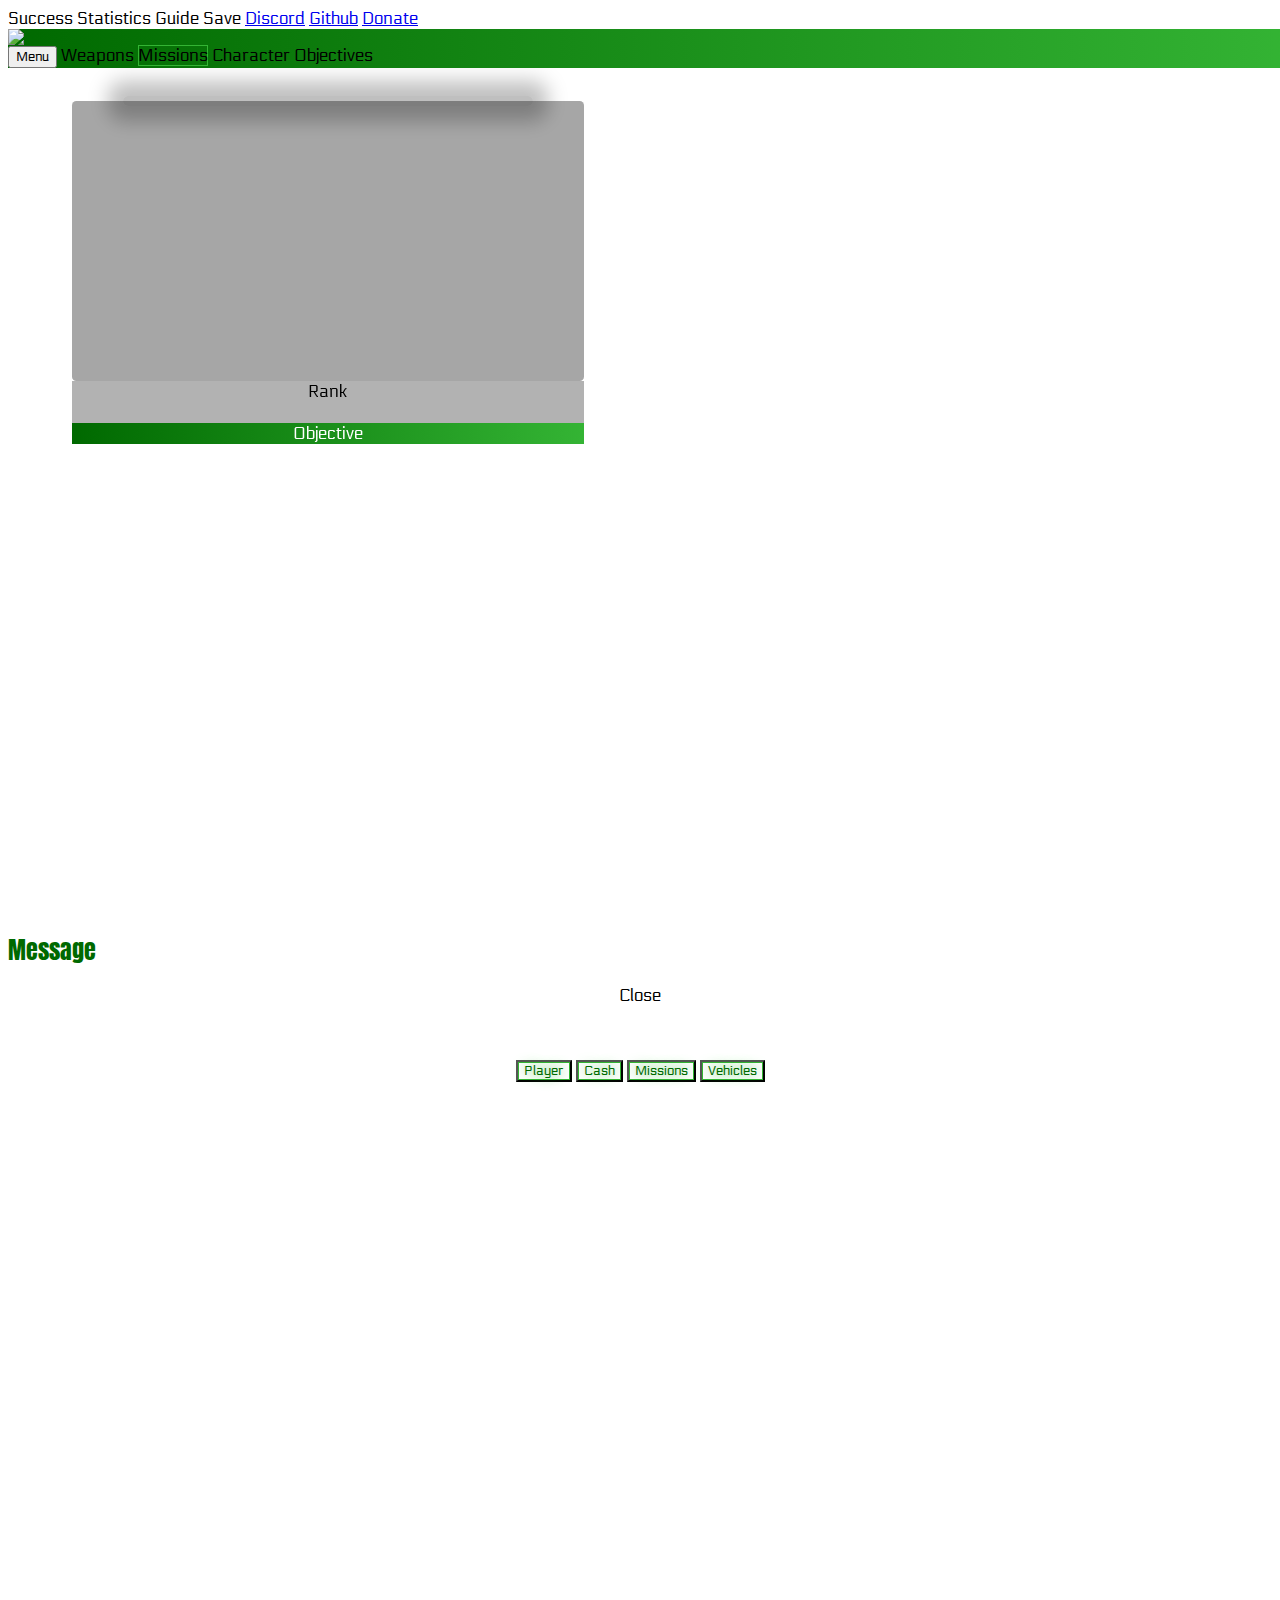
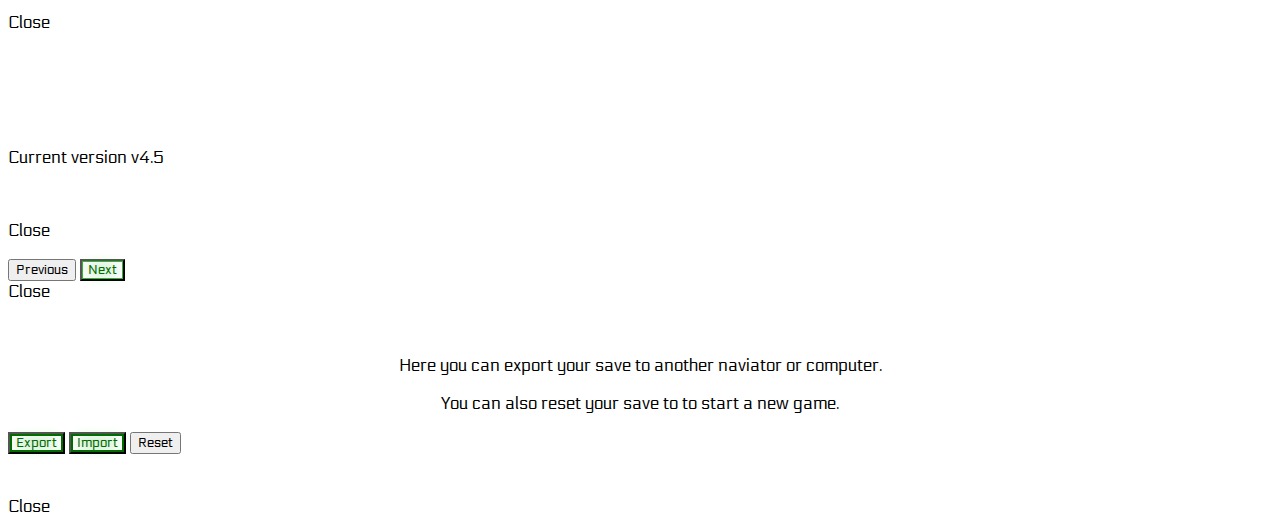
==== commit a96ec1c6: "v4.5" ====
--- a/index.html
+++ b/index.html
@@ -8,11 +8,11 @@
     <link rel="shortcut icon" type="image/x-icon" href="images/fav.ico" />
     <link href="https://fonts.googleapis.com/css?family=Anton&display=swap" rel="stylesheet">
     <link href="https://fonts.googleapis.com/css?family=Electrolize&display=swap" rel="stylesheet">
-    <link rel="stylesheet" type="text/css" href="https://cdn.jsdelivr.net/npm/fomantic-ui@2.8.7/dist/semantic.min.css">
+    <link rel="stylesheet" type="text/css" href="https://cdn.jsdelivr.net/npm/fomantic-ui@2.8.8/dist/semantic.min.css">
     <link rel="stylesheet" type="text/css" href="DATA/dropdown.min.css">
     <link rel="stylesheet" type="text/css" href="DATA/sidebar.min.css">
-    <link rel="stylesheet" type="text/css" href="https://kit-pro.fontawesome.com/releases/v5.13.0/css/pro.min.css" />
-    <link rel="stylesheet" type="text/css" href="style.css?v=442" />
+    <link rel="stylesheet" type="text/css" href="https://kit-pro.fontawesome.com/releases/v5.15.3/css/pro.min.css" />
+    <link rel="stylesheet" type="text/css" href="style.css?v=45" />
 </head>
 
 <body id="body" class="noselect" oncontextmenu="return false;">
@@ -122,23 +122,27 @@
                 <div id="tab3" style="display: none; width: 100%;">
 
                     <div class="ui black message">
-                        <p>
-                            <font id="character-number"></font>
-                            <font id="prestigecount"></font>
-                        </p>
-                        <p>
-                            <font id="character-text1"></font>
-                            <font id="prestigepricecount"></font>
-                            <font id="character-text2"></font>
-                            <font class="vert" id="prestigepricecount2"></font>
-                            <font id="character-text3"></font>
-                        </p>
-                        <p>
-                            <font id="character-text4"></font>
-                        </p>
-                        <p>
-                            <font id="character-text5"></font>
-                        </p>
+
+                        <div class="content">
+                            <div id="character-number"></div>
+                            <div id="prestigecount"></div>
+                        </div>
+
+                        <div class="content">
+                            <div id="character-text1"></div>
+                            <div id="prestigepricecount"></div>
+                            <div id="character-text2"></div>
+                            <div class="vert" id="prestigepricecount2"></div>
+                            <div id="character-text3"></div>
+                        </div>
+
+                        <div class="content">
+                            <div id="character-text4"></div>
+                        </div>
+
+                        <div class="content">
+                            <div id="character-text5"></div>
+                        </div>
                     </div>
                     <div class="ui black message">
                         <div id="btnReasign" onClick="ReasignPoints();" class="ui blue button">Reasign Points </div>
@@ -321,15 +325,15 @@
         </div>
     </div>
 
-    <script type="text/javascript" src="https://code.jquery.com/jquery-3.4.1.min.js"></script>
-    <script src="https://cdn.jsdelivr.net/npm/fomantic-ui@2.8.7/dist/semantic.min.js"></script>
+    <script type="text/javascript" src="https://code.jquery.com/jquery-3.6.0.min.js"></script>
+    <script src="https://cdn.jsdelivr.net/npm/fomantic-ui@2.8.8/dist/semantic.min.js"></script>
     <script type="text/javascript" src="DATA/numeral.min.js"></script>
     <script type="text/javascript" src="DATA/dropdown.min.js"></script>
     <script type="text/javascript" src="DATA/sidebar.min.js"></script>
-    <script type="text/javascript" src="js/utils.js?v=442"></script>
-    <script type="text/javascript" src="js/data.js?v=442"></script>
-    <script type="text/javascript" src="js/core.js?v=442"></script>
-    <script type="text/javascript" src="js/ui.js?v=442"></script>
+    <script type="text/javascript" src="js/utils.js?v=45"></script>
+    <script type="text/javascript" src="js/data.js?v=45"></script>
+    <script type="text/javascript" src="js/core.js?v=45"></script>
+    <script type="text/javascript" src="js/ui.js?v=45"></script>
 </body>
 
 </html>--- a/style.css
+++ b/style.css
@@ -190,7 +190,7 @@
 
 .title {
     text-align: center;
-    font-size: 3vh;
+    font-size: 24px;
     font-family: Anton;
     margin: 2.5vh 0vh 0vh 0vh;
     color: var(--vert);
@@ -459,10 +459,9 @@
     right: 0;
     z-index: 2;
     border-radius: 5px 0 0 5px !important;
-    display: flex !important;
     place-items: center;
 }
 
 .pw.title {
-    margin: 0 5px 0 0;
-}
+    margin: 0 0px 10px 0;
+}
